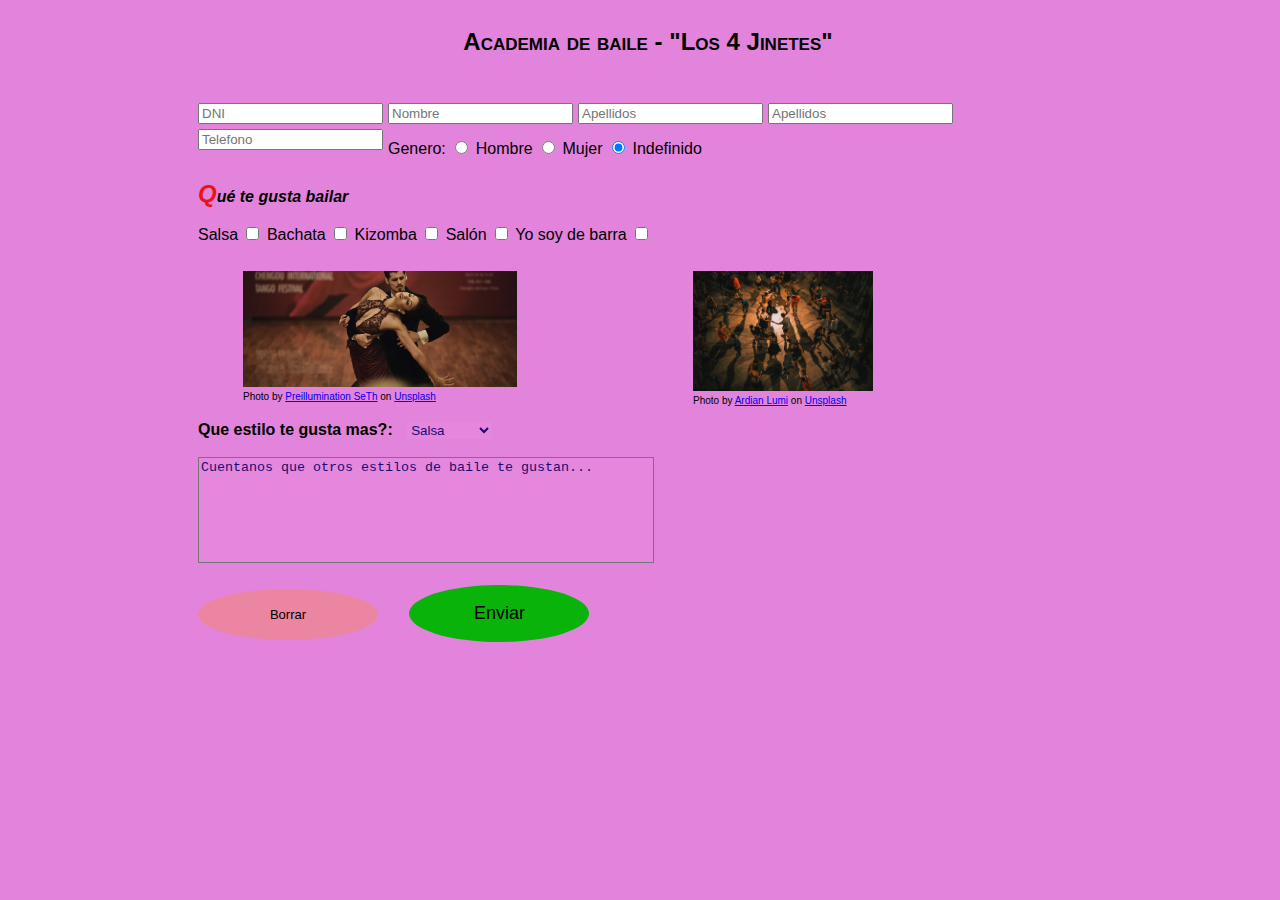
==== VersionJose/index.html @ ac4f0167 "subiendo cambios" ====
<!DOCTYPE html>
<html lang="es">
<head>
    <meta charset="UTF-8">
    <meta http-equiv="X-UA-Compatible" content="IE=edge">
    <meta name="viewport" content="width=device-width, initial-scale=1.0">
    <title>Actividad 2 DWEC</title>
    <link rel="stylesheet" href="style.css">
    <link rel="stylesheet" href="/VersionJose/css/estilos.css">
    <script src="/VersionJose/js/jose.js"></script>
</head>
<body onload="mostrarFormulario();">

    <form id="formulario" action="" method="get">
        <h2>Academia de baile - "Los 4 Jinetes"</h2>
        <div class="campos">
            <div>
                <label for="dni"></label>
                <input type="text" name="dni" id="dni" placeholder="DNI">
            </div>
            <div>
                <label for="nombre"></label>
                <input type="text" name="nombre" id="nombre" placeholder="Nombre">
            </div>
            <div>
                <label for="apellidos"></label>
                <input type="text" name="apellidos" id="apellidos" placeholder="Apellidos">
            </div>
            <div>
                <label for="apellidos"></label>
                <input type="text" name="apellidos" id="apellidos" placeholder="Apellidos">
            </div>
            <div>
                <label for="telefono"></label>
                <input type="tel" name="telefono" id="telefono" placeholder="Telefono">
            </div>
            <div>
                <label>Genero:</label> 
                <input type="radio" name="hombre" id="hombre" >
                <label> Hombre</label>
                <input type="radio" name="mujer" id="mujer" >
                <label> Mujer</label>
                <input type="radio" name="indefinido" id="indefinido" checked >
                <label> Indefinido</label>
            </div>
            <div>
                <p>Qué te gusta bailar</p>
                <label>Salsa </label>
                <input type="checkbox" name="salsa" id="salsa">
                <label>Bachata </label>
                <input type="checkbox" name="bachata" id="bachata">
                <label>Kizomba</label>
                <input type="checkbox" name="kizomba" id="kizomba">
                <label>Salón </label>
                <input type="checkbox" name="salon" id="salon">
                <label>Yo soy de barra</label>
                <input type="checkbox" name="barra" id="barra">
            </div>
        </div>
        <div id="imagenes">
            <div id="foto1">
                <img src="/VersionJose/images/preillumination-seth-M12-_qST8iQ-unsplash.jpg" alt="Bailes de salon">
                <div>Photo by <a href="https://unsplash.com/@7seth?utm_source=unsplash&utm_medium=referral&utm_content=creditCopyText">Preillumination SeTh</a> on <a href="https://unsplash.com/s/photos/dance?utm_source=unsplash&utm_medium=referral&utm_content=creditCopyText">Unsplash</a>
                </div>
            </div>
            <div id="foto2">
                <img src="/VersionJose/images/ardian-lumi-6Woj_wozqmA-unsplash.jpg" alt="sbk">
                <div>Photo by <a href="https://unsplash.com/@ardianlumi?utm_source=unsplash&utm_medium=referral&utm_content=creditCopyText">Ardian Lumi</a> on <a href="https://unsplash.com/s/photos/ballrom-dance?utm_source=unsplash&utm_medium=referral&utm_content=creditCopyText">Unsplash</a>
                </div>
            </div>
        </div>
        <div class="select">
            <label for="gustos">Que estilo te gusta mas?: </label>
            <select name="gustos" id="gustos">
                <option value="salsa">Salsa</option>
                <option value="bachata">Bachata</option>
                <option value="kizomba">Kizomba</option>
                <option value="valsIngles">Vals Ingles</option>
                <option value="tango">Tango</option>
                <option value="tango">Otros</option>
            </select>
        </div>
       <div class="textarea">
            <textarea name="texto" id="texto" placeholder="Cuentanos que otros estilos de baile te gustan..."></textarea>
       </div>
       <div class="botones">
            <input type="reset" value="Borrar">
            <input type="submit" value="Enviar">
       </div>
    </form>
</body>
</html>
---- VersionJose/css/estilos.css ----
/* Estilos para todo el documento*/
body {
    font-family: Verdana, Geneva, Tahoma, sans-serif;
    font-size: 16px;
    background-color: rgba(214, 79, 203, 0.699);
    width: 100%;
    height: 100%;

}

/*Estilos generales del formulario*/
#formulario {
    margin: 0 auto;
    width: 80%;
    max-width: 900px;
    height: auto;
    display: flex;
    flex-direction: column;
    flex-wrap: wrap;
}

/* Estilos para el h2*/
#formulario h2 {
    text-align: center;
    font-variant: small-caps;
}

/* Estilos para los input*/
.campos {
    width: 100%;
    height: auto;
    margin: 3% auto;
    display: flex;
    flex-direction: row;
    flex-wrap: wrap;
    gap: 5px;
}

.campos div:nth-child(6) {
    margin-top: 1%;
    margin-bottom: -2%;
}

.campos div:nth-child(7) {
    width: 80%;
    margin-top: 1%;
}

.campos div:nth-child(7) p {
    font-weight: bold;
    font-style: italic;
}

.campos div:nth-child(7) p::first-letter {
    font-size: x-large;
    color: rgb(236, 19, 19);
}


/* Para las imagenes*/
#imagenes {
    width: 100%;
    height: 50%;
    display: flex;
    flex-direction: row;
    flex-wrap: nowrap;
    justify-content: space-around;
}

#imagenes #foto1, #imagenes #foto2 {
    width: 40%;
    height: 150px;
    display: inline-block;
}

#foto1 img {
    width: 76%;
    height: auto;
}

#foto2 img {
    width: 50%;
    height: auto;
}

#foto1 div, #foto2 div {
    font-size: x-small;
}

/* Estilos para el select */
.select {
    margin-bottom: 2%;
}
.select label {
    font-weight: 700;
    padding-right: 10px;
}

.select > select {
    background-color: rgba(233, 141, 225, 0.349);
    color: rgb(25, 11, 116);
    border: 0;
}

.select > select > option {
    width: 20px ;
}

/* Estilos para el TextArea */
.textarea textarea {
    width: 50%;
    height: 100px;
    resize: none;
    background-color: rgba(233, 141, 225, 0.349);
    max-lines: 10;
}

.textarea textarea::placeholder {
    color: rgb(25, 11, 116);
}

/* Estilos de los button*/
.botones {
    width: 100%;
    margin: 2% auto;
}
input[type="submit"],
input[type="reset"] {
    width: 20%;
    padding-top: 2%;
    padding-bottom: 2%;
    border: 0;
    border-radius: 50%;
}

input[type="reset"] {
    font-size: small;
    background-color: rgb(236, 133, 161);
    margin-right: 3%;
}

input[type="reset"]:hover {
    width: 30%;
    border-radius: 20%;
}

input[type="submit"] {
    font-size: large;
    background-color: rgb(9, 179, 9);
}

input[type="submit"]:hover {
    width: 30%;
    border-radius: 20%;
}
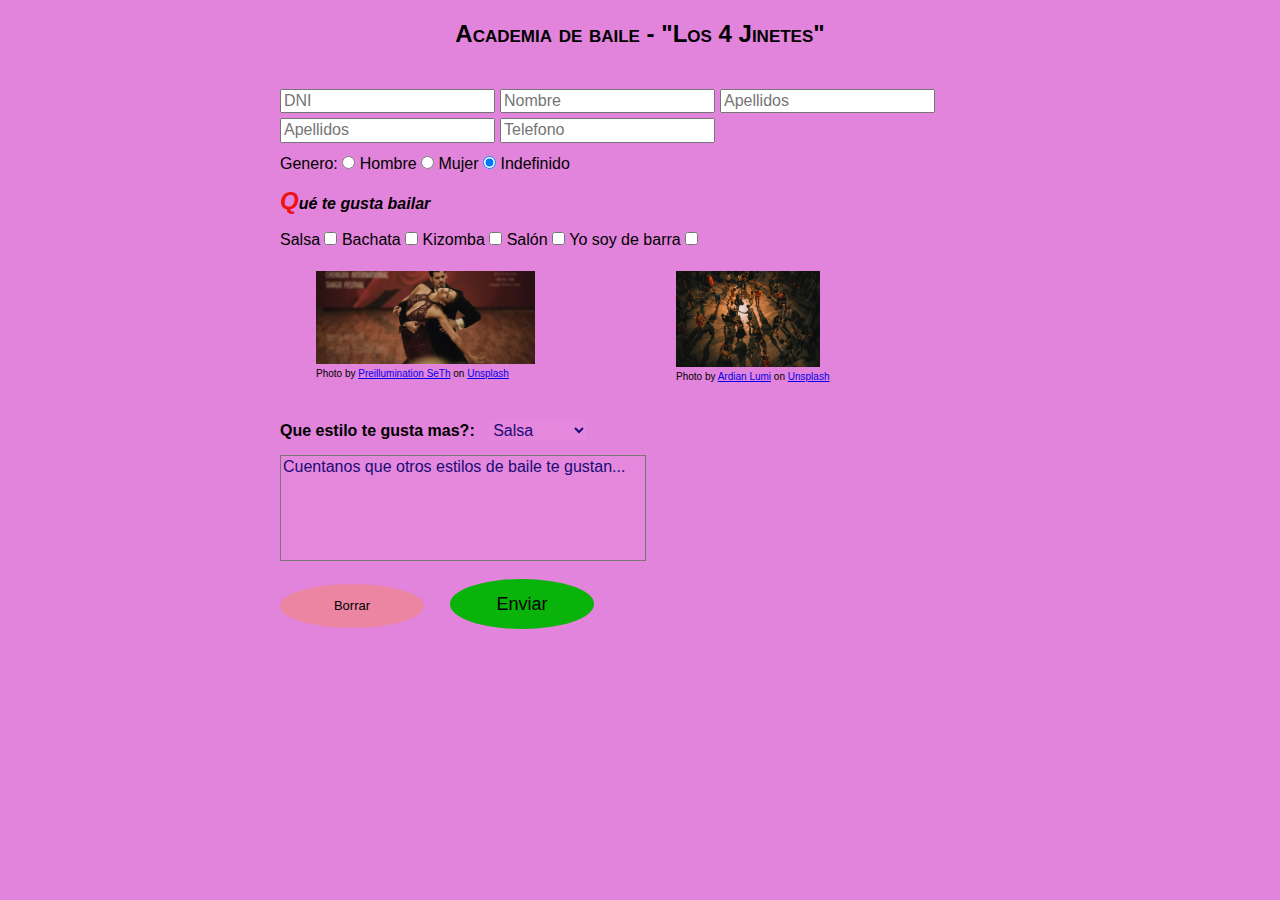
==== commit ef307d9e: "Enlazando bien css y js para que funcione en el index" ====
--- a/VersionJose/index.html
+++ b/VersionJose/index.html
@@ -5,88 +5,11 @@
     <meta http-equiv="X-UA-Compatible" content="IE=edge">
     <meta name="viewport" content="width=device-width, initial-scale=1.0">
     <title>Actividad 2 DWEC</title>
-    <link rel="stylesheet" href="style.css">
+    <link rel="stylesheet" href="/VersionJose/css/normalize.css">
     <link rel="stylesheet" href="/VersionJose/css/estilos.css">
-    <script src="/VersionJose/js/jose.js"></script>
+    <script defer src="/VersionJose/js/jose.js"></script>
 </head>
 <body onload="mostrarFormulario();">
-
-    <form id="formulario" action="" method="get">
-        <h2>Academia de baile - "Los 4 Jinetes"</h2>
-        <div class="campos">
-            <div>
-                <label for="dni"></label>
-                <input type="text" name="dni" id="dni" placeholder="DNI">
-            </div>
-            <div>
-                <label for="nombre"></label>
-                <input type="text" name="nombre" id="nombre" placeholder="Nombre">
-            </div>
-            <div>
-                <label for="apellidos"></label>
-                <input type="text" name="apellidos" id="apellidos" placeholder="Apellidos">
-            </div>
-            <div>
-                <label for="apellidos"></label>
-                <input type="text" name="apellidos" id="apellidos" placeholder="Apellidos">
-            </div>
-            <div>
-                <label for="telefono"></label>
-                <input type="tel" name="telefono" id="telefono" placeholder="Telefono">
-            </div>
-            <div>
-                <label>Genero:</label> 
-                <input type="radio" name="hombre" id="hombre" >
-                <label> Hombre</label>
-                <input type="radio" name="mujer" id="mujer" >
-                <label> Mujer</label>
-                <input type="radio" name="indefinido" id="indefinido" checked >
-                <label> Indefinido</label>
-            </div>
-            <div>
-                <p>Qué te gusta bailar</p>
-                <label>Salsa </label>
-                <input type="checkbox" name="salsa" id="salsa">
-                <label>Bachata </label>
-                <input type="checkbox" name="bachata" id="bachata">
-                <label>Kizomba</label>
-                <input type="checkbox" name="kizomba" id="kizomba">
-                <label>Salón </label>
-                <input type="checkbox" name="salon" id="salon">
-                <label>Yo soy de barra</label>
-                <input type="checkbox" name="barra" id="barra">
-            </div>
-        </div>
-        <div id="imagenes">
-            <div id="foto1">
-                <img src="/VersionJose/images/preillumination-seth-M12-_qST8iQ-unsplash.jpg" alt="Bailes de salon">
-                <div>Photo by <a href="https://unsplash.com/@7seth?utm_source=unsplash&utm_medium=referral&utm_content=creditCopyText">Preillumination SeTh</a> on <a href="https://unsplash.com/s/photos/dance?utm_source=unsplash&utm_medium=referral&utm_content=creditCopyText">Unsplash</a>
-                </div>
-            </div>
-            <div id="foto2">
-                <img src="/VersionJose/images/ardian-lumi-6Woj_wozqmA-unsplash.jpg" alt="sbk">
-                <div>Photo by <a href="https://unsplash.com/@ardianlumi?utm_source=unsplash&utm_medium=referral&utm_content=creditCopyText">Ardian Lumi</a> on <a href="https://unsplash.com/s/photos/ballrom-dance?utm_source=unsplash&utm_medium=referral&utm_content=creditCopyText">Unsplash</a>
-                </div>
-            </div>
-        </div>
-        <div class="select">
-            <label for="gustos">Que estilo te gusta mas?: </label>
-            <select name="gustos" id="gustos">
-                <option value="salsa">Salsa</option>
-                <option value="bachata">Bachata</option>
-                <option value="kizomba">Kizomba</option>
-                <option value="valsIngles">Vals Ingles</option>
-                <option value="tango">Tango</option>
-                <option value="tango">Otros</option>
-            </select>
-        </div>
-       <div class="textarea">
-            <textarea name="texto" id="texto" placeholder="Cuentanos que otros estilos de baile te gustan..."></textarea>
-       </div>
-       <div class="botones">
-            <input type="reset" value="Borrar">
-            <input type="submit" value="Enviar">
-       </div>
-    </form>
+    <div id="formulario"></div>
 </body>
 </html>